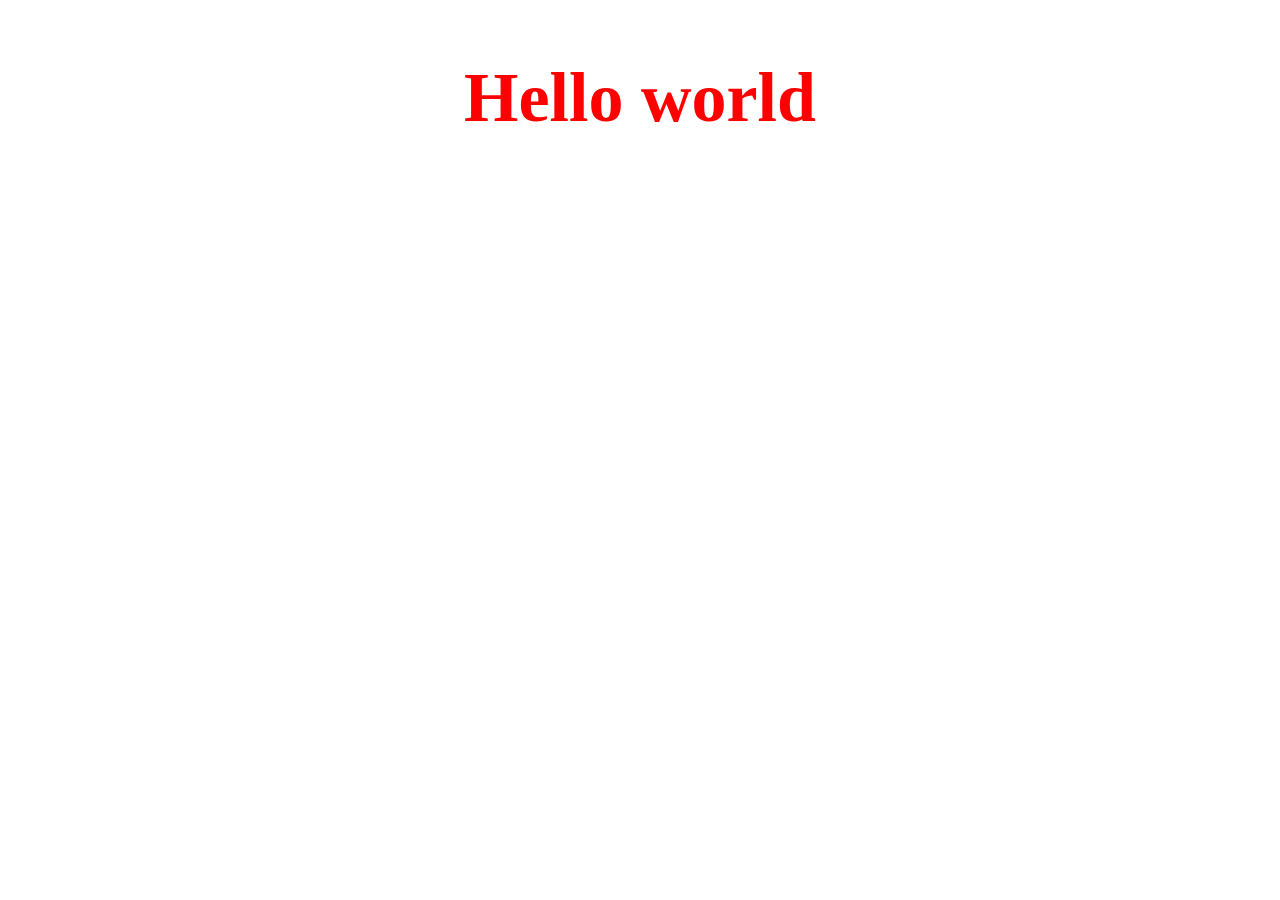
==== index.html @ 8107305e "added a script" ====
<!DOCTYPE html>
<html lang="en">
<head>
    <meta charset="UTF-8">
    <meta name="viewport" content="width=device-width, initial-scale=1.0">
    <title>Document</title>
    <link rel="stylesheet" href="style.css">
</head>
<body>
   <center><h2 class="world">Hello world</h2></center>
</body>
</html>
---- style.css ----
.world{
    color: red;
    font-size: 70px;
    font-weight: bold;
}
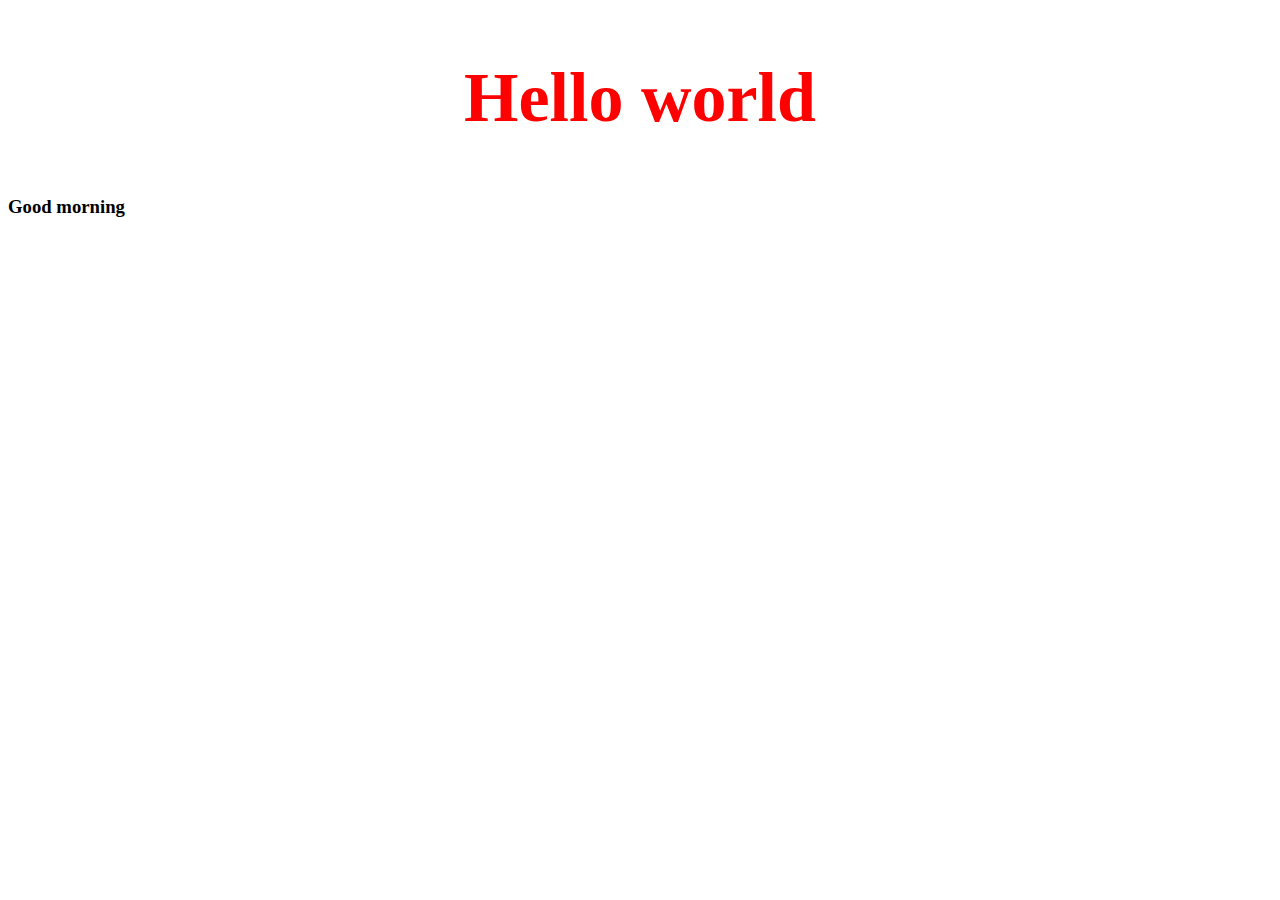
==== commit 3058ac87: "updated the index file" ====
--- a/index.html
+++ b/index.html
@@ -8,5 +8,6 @@
 </head>
 <body>
    <center><h2 class="world">Hello world</h2></center>
+   <h3>Good morning</h3>
 </body>
 </html>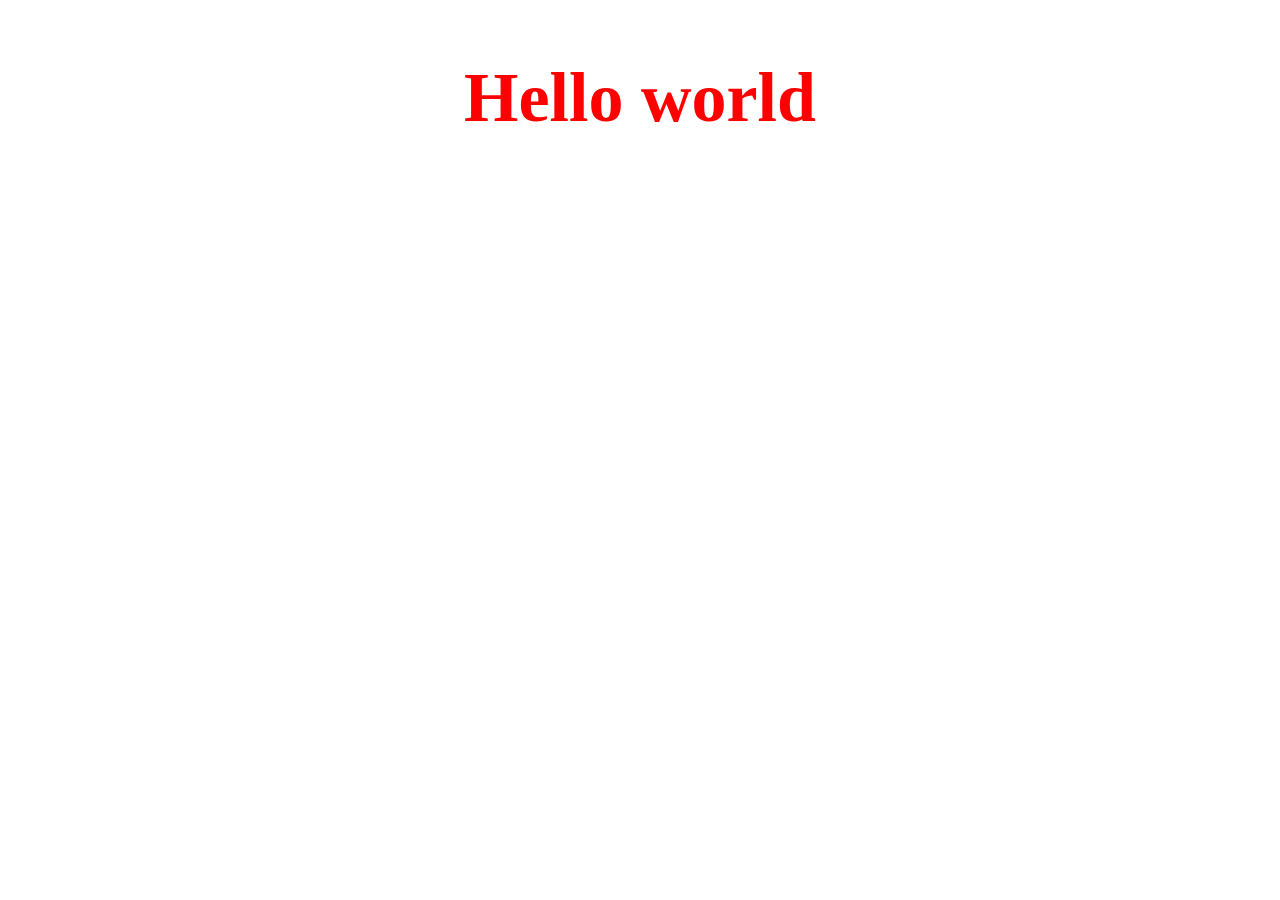
==== commit 37e0837a: "updated an index file" ====
--- a/index.html
+++ b/index.html
@@ -8,6 +8,6 @@
 </head>
 <body>
    <center><h2 class="world">Hello world</h2></center>
-   <h3>Good morning</h3>
+   <h3></h3>
 </body>
 </html>--- a/style.css
+++ b/style.css
@@ -2,4 +2,9 @@
     color: red;
     font-size: 70px;
     font-weight: bold;
+}
+.this{
+    color: black;
+    font-size: 20px;
+    font-weight: bold;
 }